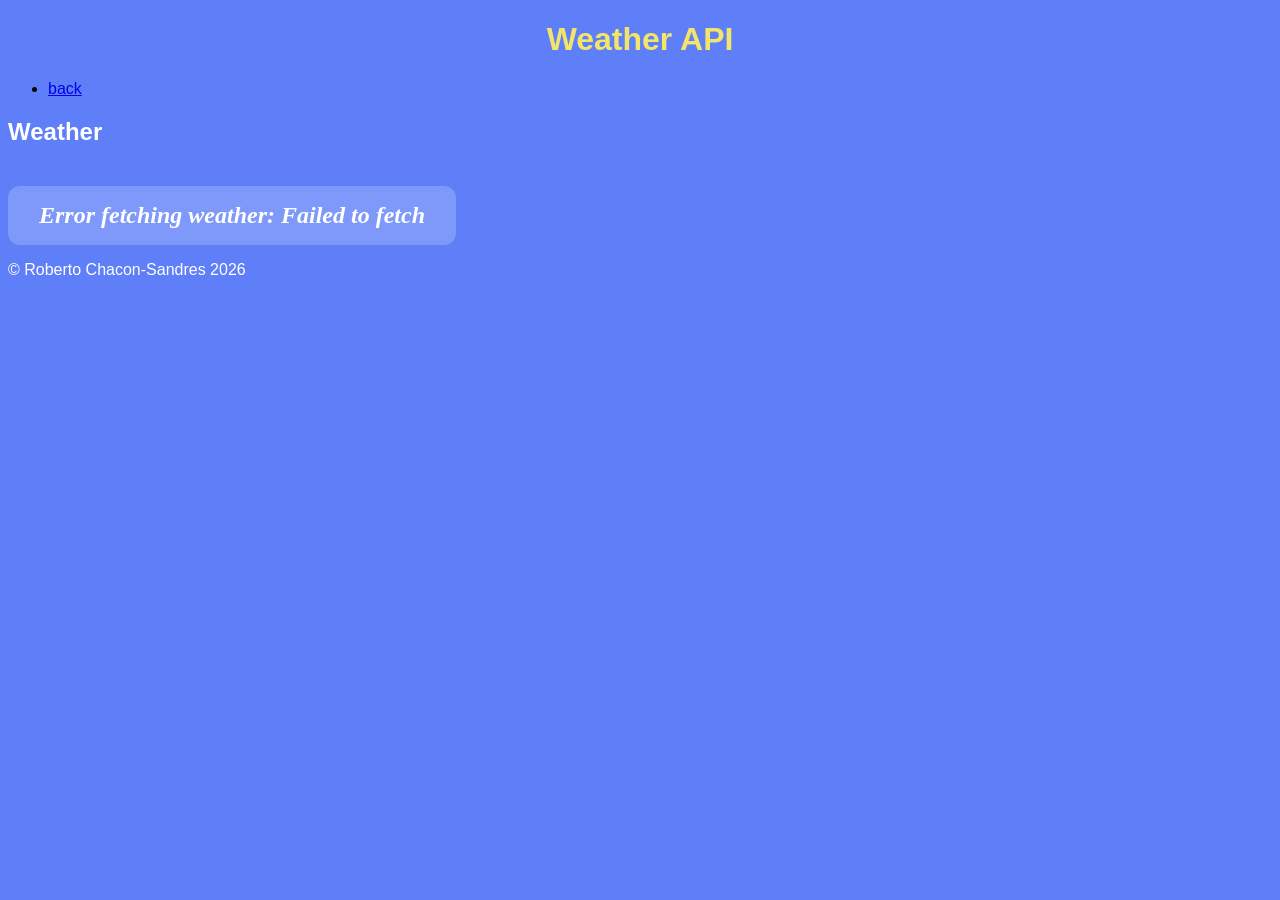
==== apipage.html @ 27e831fa "boilerplate and content added" ====
<!DOCTYPE html>
<html lang="en">
<head>
  <meta charset="UTF-8" />
  <meta name="api page" content="width=device-width, initial-scale=1.0" />
  <meta name="weather api" content="Page for weather api" />
  <title>Weather API</title>
  <link rel="stylesheet" href="css/apicss.css" />
</head>
<body>
    <h1>Weather API</h1>

   <nav>
    <ul>
        <li><a href="index.html">back</a></li>
    </ul>
   </nav>
    
   <section id="weather">
    <h2>Weather</h2>
    <ul></ul>
   </section>
 

  <script src="js/apijs.js"></script>
</body>
</html>
---- css/apicss.css ----
body {
    background-color: rgb(94, 127, 247);
    font-family: Arial, sans-serif;
    color: black;
}
h1 {
    color: rgb(242, 229, 105);
    text-align: center;

    
   
}
h2 {
    padding-bottom: 20px;
    color: white;
}

p {
    color: white;
}

#weather ul {
    list-style: none;
    padding: 0;
    margin: 0;
    display: flex;
    flex-direction: column; /* stack items vertically */
    gap: 16px;
}

#weather ul li {
    display: flex;
    align-items: center;
    justify-content: center;
    background-color: rgba(255, 255, 255, 0.2); /* frosted card feel */
    border-radius: 12px;
    padding: 16px 24px;
    color: white;
    font-family: 'Times New Roman', serif;
    font-weight: bold;
    font-style: italic;
    font-size: 24px;
    max-width: 400px; /* keeps cards from stretching too wide */
}
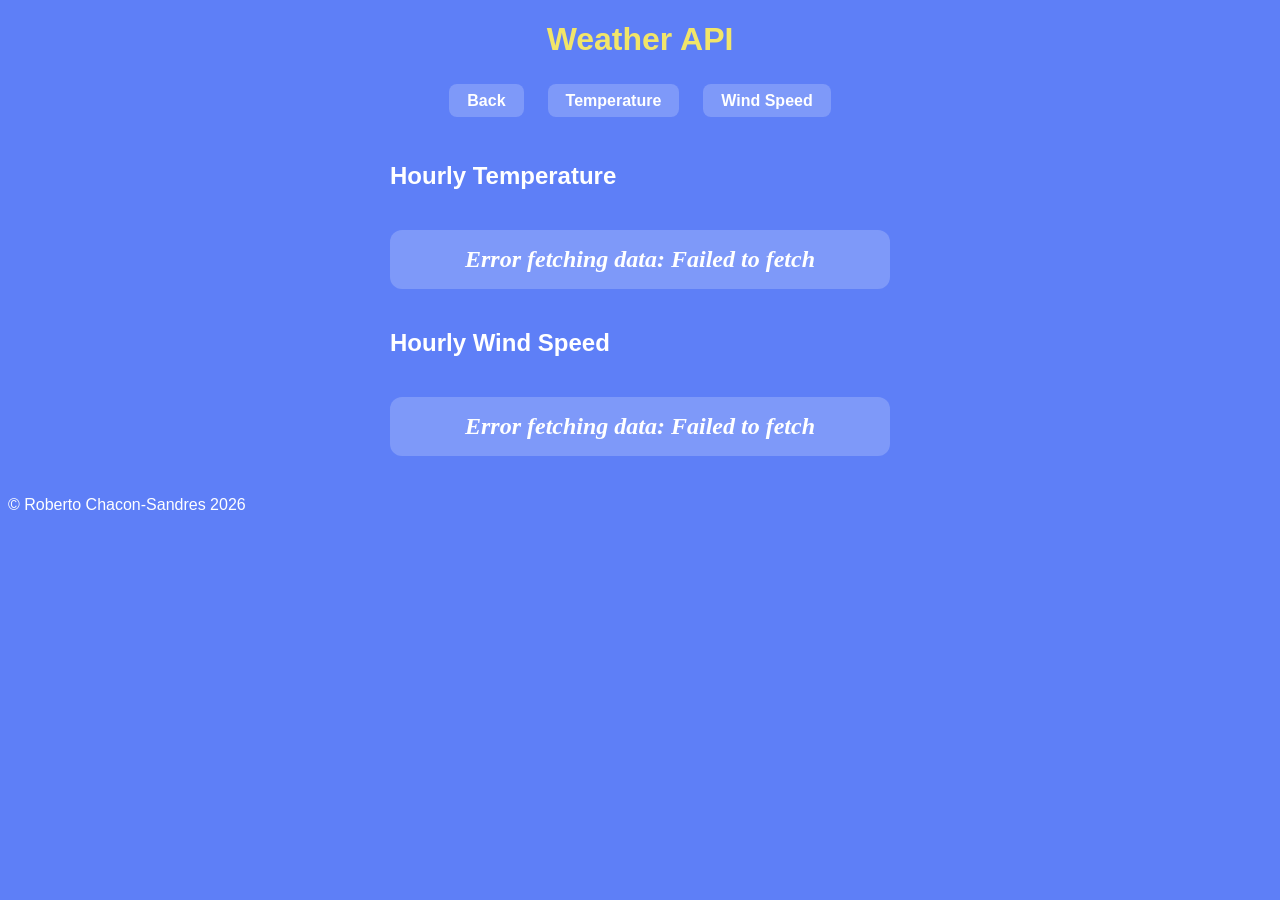
==== commit c839ebfe: "end?" ====
--- a/apipage.html
+++ b/apipage.html
@@ -2,25 +2,31 @@
 <html lang="en">
 <head>
   <meta charset="UTF-8" />
-  <meta name="api page" content="width=device-width, initial-scale=1.0" />
-  <meta name="weather api" content="Page for weather api" />
+  <meta name="viewport" content="width=device-width, initial-scale=1.0" />
+  <meta name="API" content="Page for weather api" />
   <title>Weather API</title>
   <link rel="stylesheet" href="css/apicss.css" />
 </head>
 <body>
-    <h1>Weather API</h1>
+  <h1>Weather API</h1>
 
-   <nav>
+  <nav>
     <ul>
-        <li><a href="index.html">back</a></li>
+      <li><a href="index.html">Back</a></li>
+      <li><a href="#weather">Temperature</a></li>
+      <li><a href="#wind">Wind Speed</a></li>
     </ul>
-   </nav>
-    
-   <section id="weather">
-    <h2>Weather</h2>
+  </nav>
+
+  <section id="weather">
+    <h2>Hourly Temperature</h2>
     <ul></ul>
-   </section>
- 
+  </section>
+
+  <section id="wind">
+    <h2>Hourly Wind Speed</h2>
+    <ul></ul>
+  </section>
 
   <script src="js/apijs.js"></script>
 </body>
--- a/css/apicss.css
+++ b/css/apicss.css
@@ -2,37 +2,65 @@
     background-color: rgb(94, 127, 247);
     font-family: Arial, sans-serif;
     color: black;
-}
-h1 {
+  }
+  
+  h1 {
     color: rgb(242, 229, 105);
     text-align: center;
-
-    
-   
-}
-h2 {
+  }
+  
+  h2 {
     padding-bottom: 20px;
     color: white;
-}
-
-p {
+  }
+  
+  p {
     color: white;
-}
-
-#weather ul {
+  }
+  
+  nav ul {
+    list-style: none;
+    display: flex;
+    gap: 24px;
+    padding: 12px 0;
+    justify-content: center;
+  }
+  
+  nav ul li a {
+    color: white;
+    text-decoration: none;
+    font-weight: bold;
+    font-size: 16px;
+    background-color: rgba(255, 255, 255, 0.2);
+    padding: 8px 18px;
+    border-radius: 8px;
+  }
+  
+  nav ul li a:hover {
+    background-color: rgba(255, 255, 255, 0.4);
+  }
+  
+  section {
+    margin: 40px auto;
+    max-width: 500px;
+  }
+  
+  #weather ul,
+  #wind ul {
     list-style: none;
     padding: 0;
     margin: 0;
     display: flex;
-    flex-direction: column; /* stack items vertically */
+    flex-direction: column;
     gap: 16px;
-}
-
-#weather ul li {
+  }
+  
+  #weather ul li,
+  #wind ul li {
     display: flex;
     align-items: center;
     justify-content: center;
-    background-color: rgba(255, 255, 255, 0.2); /* frosted card feel */
+    background-color: rgba(255, 255, 255, 0.2);
     border-radius: 12px;
     padding: 16px 24px;
     color: white;
@@ -40,5 +68,8 @@
     font-weight: bold;
     font-style: italic;
     font-size: 24px;
-    max-width: 400px; /* keeps cards from stretching too wide */
-}+  }
+
+  #copyright {
+    align-items: center;
+  }
